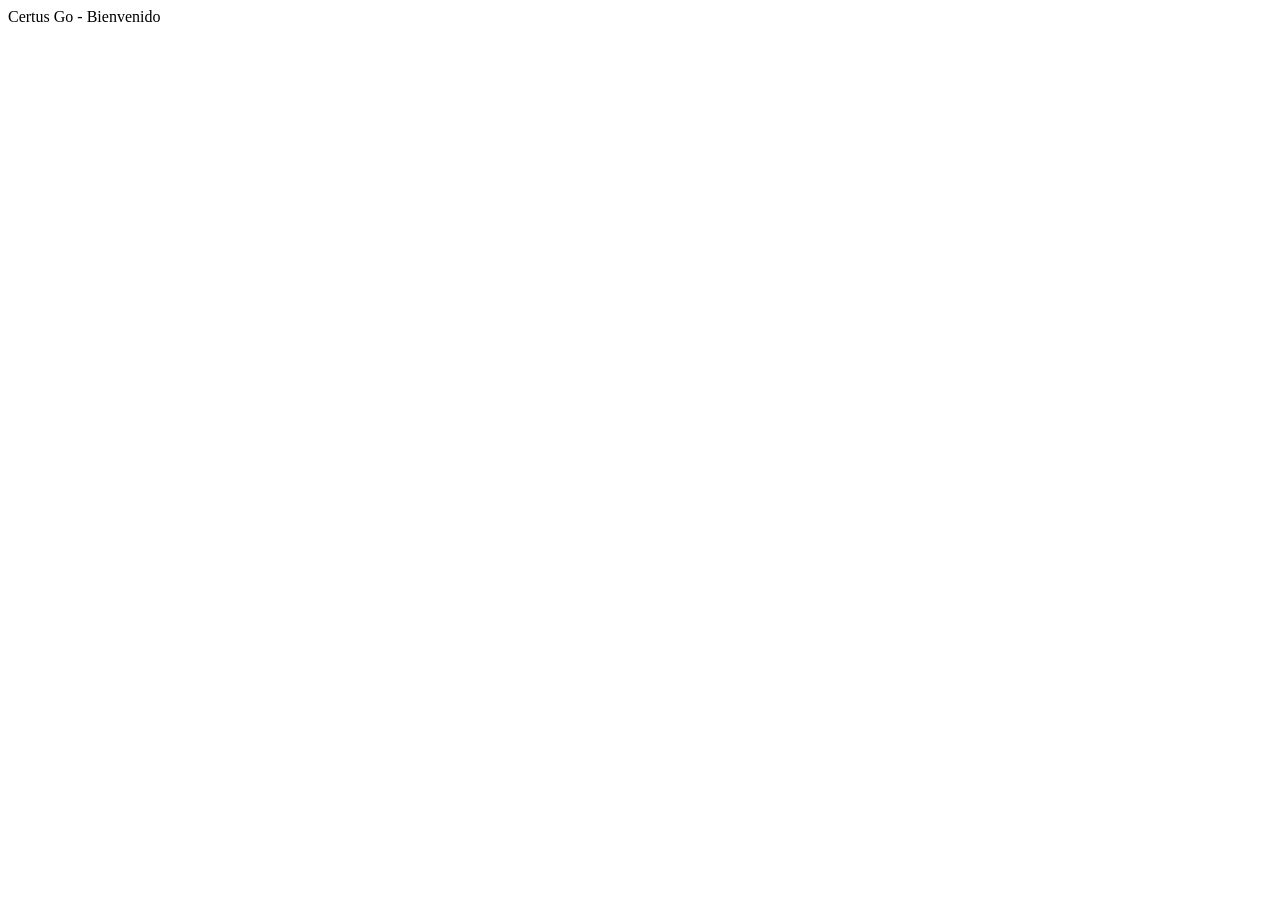
==== index.html @ 7e6a2c06 "Página web de bienvenida - versión inicial" ====
<!DOCTYPE html>
<html lang="en">
<head>
    <meta charset="UTF-8">
    <meta name="viewport" content="width=device-width, initial-scale=1.0">
    <title>Certus Go</title>
</head>
<body>
    Certus Go - Bienvenido
</body>
</html>
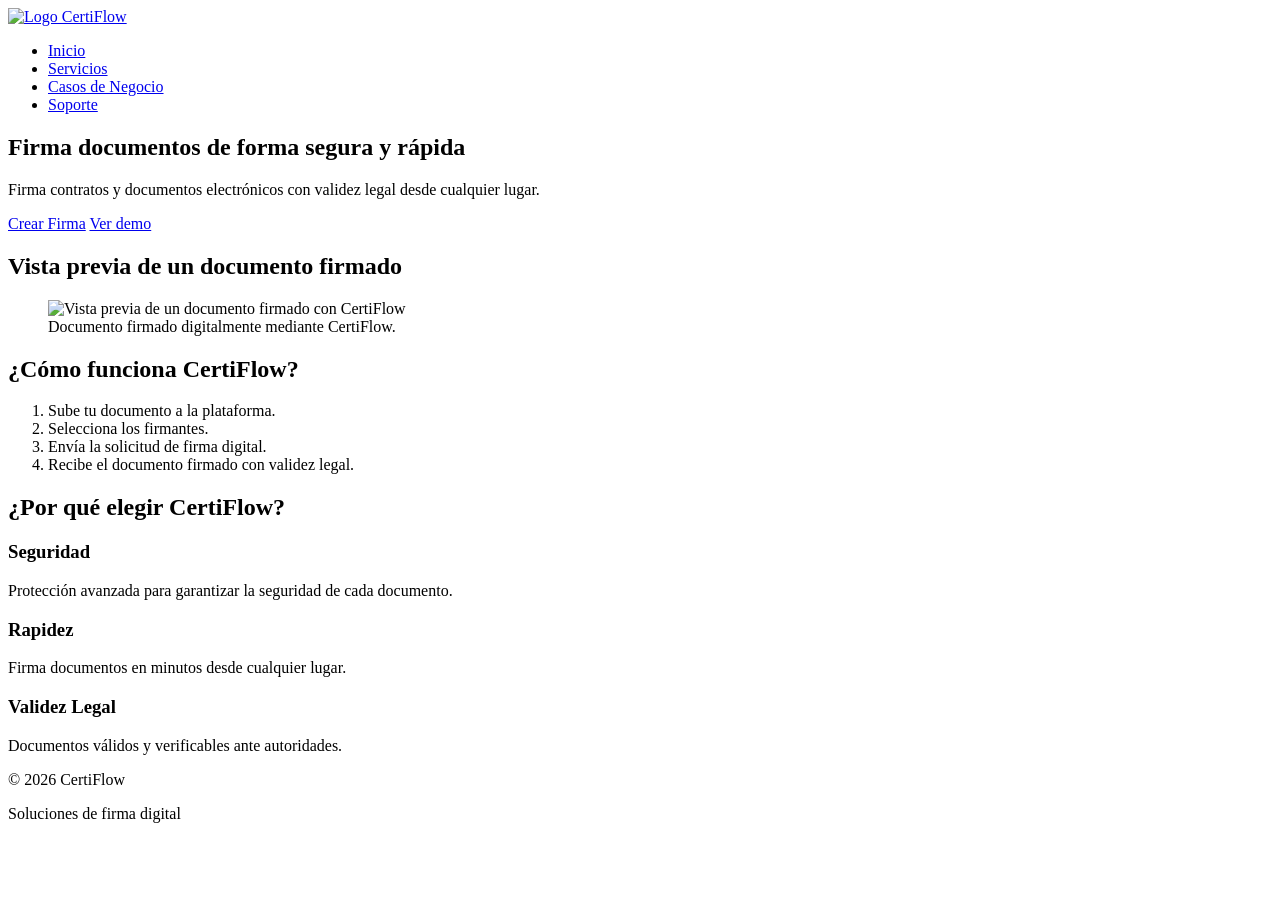
==== commit 42e4dd35: "Se cambió la página Inicio" ====
--- a/index.html
+++ b/index.html
@@ -1,11 +1,83 @@
 <!DOCTYPE html>
-<html lang="en">
+<html lang="es-PE">
 <head>
     <meta charset="UTF-8">
     <meta name="viewport" content="width=device-width, initial-scale=1.0">
-    <title>Certus Go</title>
+    <meta name="description" content="CertiFlow - Soluciones de firma digital para documentos electrónicos con validez legal. Firma contratos y documentos de forma segura y rápida.">
+    <title>CertiFlow | Firma Digital Segura</title>
 </head>
 <body>
-    Certus Go - Bienvenido
+
+    <header>
+        <nav>
+            <a href="index.html"><img src="imagenes/certiflow.png" alt="Logo CertiFlow" width="200"></a>
+            <ul>
+                <li><a href="index.html">Inicio</a></li>
+                <li><a href="servicios.html">Servicios</a></li>
+                <li><a href="casosdenegocio.html">Casos de Negocio</a></li>
+                <li><a href="soporte.html">Soporte</a></li>
+            </ul>
+        </nav>
+    </header>
+
+    <main>
+
+        <section id="hero">
+            <h1>Firma documentos de forma segura y rápida</h1>
+            <p>Firma contratos y documentos electrónicos con validez legal desde cualquier lugar.</p>
+            <a href="#">Crear Firma</a>
+            <a href="#">Ver demo</a>
+        </section>
+
+        <section id="vista-previa">
+            <h2>Vista previa de un documento firmado</h2>
+            <figure>
+                <img
+                src="imagenes/documentofirmado.png"
+                alt="Vista previa de un documento firmado con CertiFlow"
+                width="500"
+                >
+                <figcaption>
+                    Documento firmado digitalmente mediante CertiFlow.
+                </figcaption>
+            </figure>
+        </section>
+
+        <section id="como-funciona">
+            <h2>¿Cómo funciona CertiFlow?</h2>
+            <ol>
+                <li>Sube tu documento a la plataforma.</li>
+                <li>Selecciona los firmantes.</li>
+                <li>Envía la solicitud de firma digital.</li>
+                <li>Recibe el documento firmado con validez legal.</li>
+            </ol>
+        </section>
+
+        <section id="beneficios">
+            <h2>¿Por qué elegir CertiFlow?</h2>
+            <div>
+                <article>
+                    <h3>Seguridad</h3>
+                    <p>Protección avanzada para garantizar la seguridad de cada documento.</p>
+                </article>
+
+                <article>
+                    <h3>Rapidez</h3>
+                    <p>Firma documentos en minutos desde cualquier lugar.</p>
+                </article>
+
+                <article>
+                    <h3>Validez Legal</h3>
+                    <p>Documentos válidos y verificables ante autoridades.</p>
+                </article>
+            </div>
+        </section>
+
+    </main>
+
+    <footer>
+        <p>&copy; 2026 CertiFlow</p>
+        <p>Soluciones de firma digital</p>
+    </footer>
 </body>
 </html>
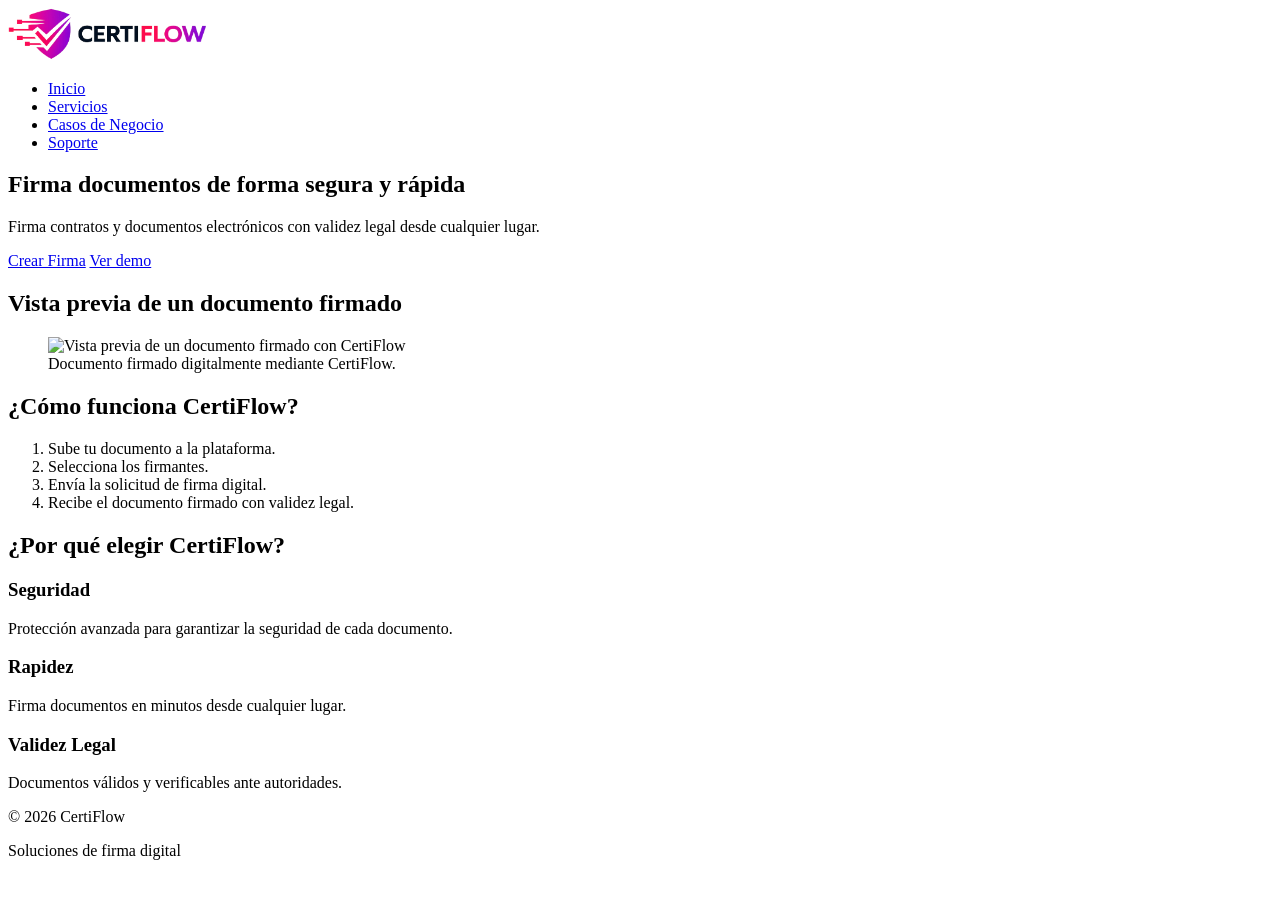
==== commit 7873d81f: "Se organizo la estructura de archivos y se corrigieron las rutas de las imagenes para que se muestre" ====
--- a/index.html
+++ b/index.html
@@ -10,7 +10,7 @@
 
     <header>
         <nav>
-            <a href="index.html"><img src="imagenes/certiflow.png" alt="Logo CertiFlow" width="200"></a>
+            <a href="index.html"><img src="../imagenes/certiflow.png" alt="Logo CertiFlow" width="200"></a>
             <ul>
                 <li><a href="index.html">Inicio</a></li>
                 <li><a href="servicios.html">Servicios</a></li>
@@ -33,7 +33,7 @@
             <h2>Vista previa de un documento firmado</h2>
             <figure>
                 <img
-                src="imagenes/documentofirmado.png"
+                src="../imagenes/documentofirmado.png"
                 alt="Vista previa de un documento firmado con CertiFlow"
                 width="500"
                 >
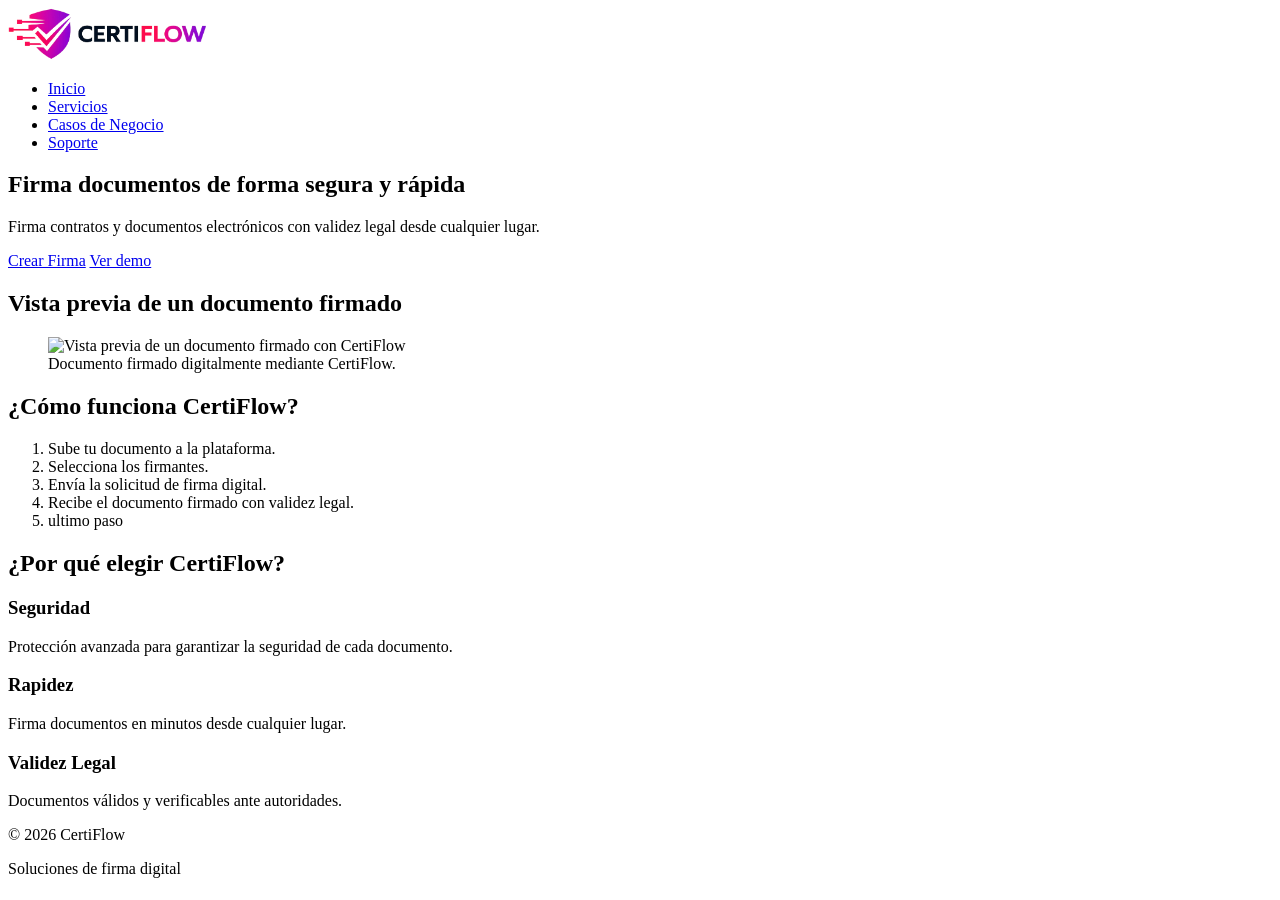
==== commit 2a706c6f: "Se hace este cambio para mostrar el ejemplo" ====
--- a/index.html
+++ b/index.html
@@ -50,6 +50,7 @@
                 <li>Selecciona los firmantes.</li>
                 <li>Envía la solicitud de firma digital.</li>
                 <li>Recibe el documento firmado con validez legal.</li>
+                <li>ultimo paso</li>
             </ol>
         </section>
 
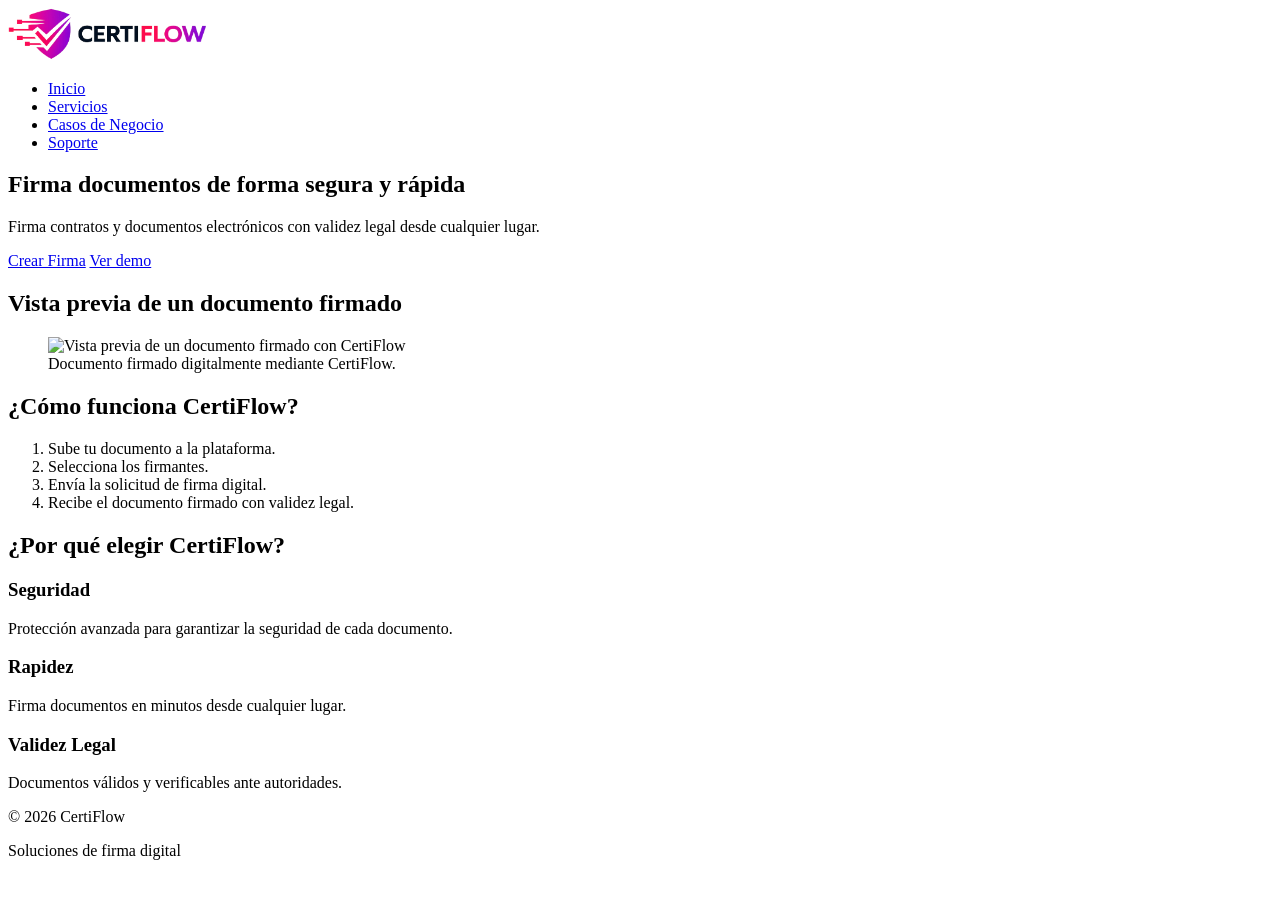
==== commit f7329939: "Se deshace el cambio del ejemplo" ====
--- a/index.html
+++ b/index.html
@@ -50,7 +50,6 @@
                 <li>Selecciona los firmantes.</li>
                 <li>Envía la solicitud de firma digital.</li>
                 <li>Recibe el documento firmado con validez legal.</li>
-                <li>ultimo paso</li>
             </ol>
         </section>
 
